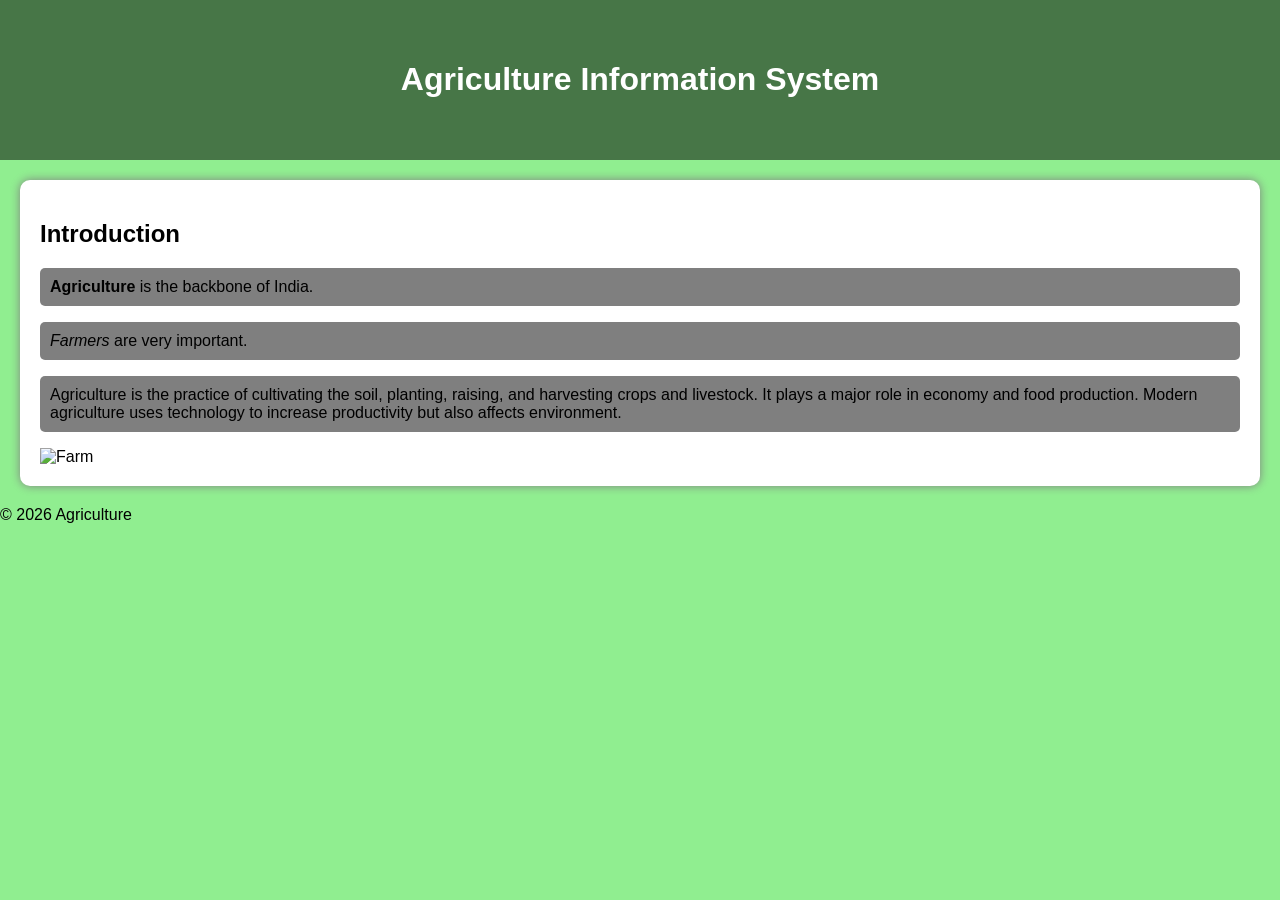
==== index.html @ 6369ae3b "Add files via upload" ====
<!DOCTYPE html>
<html>
<head>
<title>Home</title>
<meta name="viewport" content="width=device-width, initial-scale=1.0">
<link rel="stylesheet" href="style.css">
</head>

<body>

<header class="header">
<h1>Agriculture Information System</h1>
</header>

<section>

<h2>Introduction</h2>

<div class="para-box">
<p><b>Agriculture</b> is the backbone of India.</p>
<p><i>Farmers</i> are very important.</p>

<p>
Agriculture is the practice of cultivating the soil, planting, raising,
and harvesting crops and livestock. It plays a major role in economy
and food production. Modern agriculture uses technology to increase
productivity but also affects environment.
</p>
</div>

<img src="https://images.unsplash.com/photo-1500382017468-9049fed747ef" alt="Farm">

</section>

<footer>© 2026 Agriculture</footer>

</body>
</html>
---- style.css ----
body {
    font-family: Arial;
    margin: 0;
    background-color: lightgreen;
}

/* Header with background image */
.header {
    background-image: url("https://images.unsplash.com/photo-1500382017468-9049fed747ef");
    background-size: cover;
    background-position: center;
    color: white;
    text-align: center;
    padding: 40px;
    position: relative;
}

/* Dark overlay */
.header::before {
    content: "";
    position: absolute;
    top: 0;
    left: 0;
    right: 0;
    bottom: 0;
    background: rgba(0,0,0,0.5);
}

/* Text above overlay */
.header h1,
.header p {
    position: relative;
    z-index: 1;
}

/* Section card */
section {
    background: white;
    margin: 20px;
    padding: 20px;
    border-radius: 10px;
    box-shadow: 0px 0px 10px gray;
}

/* Images responsive */
img {
    max-width: 100%;
    height: auto;
}
```css
/* Paragraph background box */
.para-box {
    background-image: url("https://images.unsplash.com/photo-1464226184884-fa280b87c399");
    background-size: cover;
    background-position: center;
    padding: 20px;
    color: white;
    border-radius: 10px;
    margin-bottom: 20px;
}

/* Optional overlay for readability */
.para-box p {
    background: rgba(0,0,0,0.5);
    padding: 10px;
    border-radius: 5px;
}
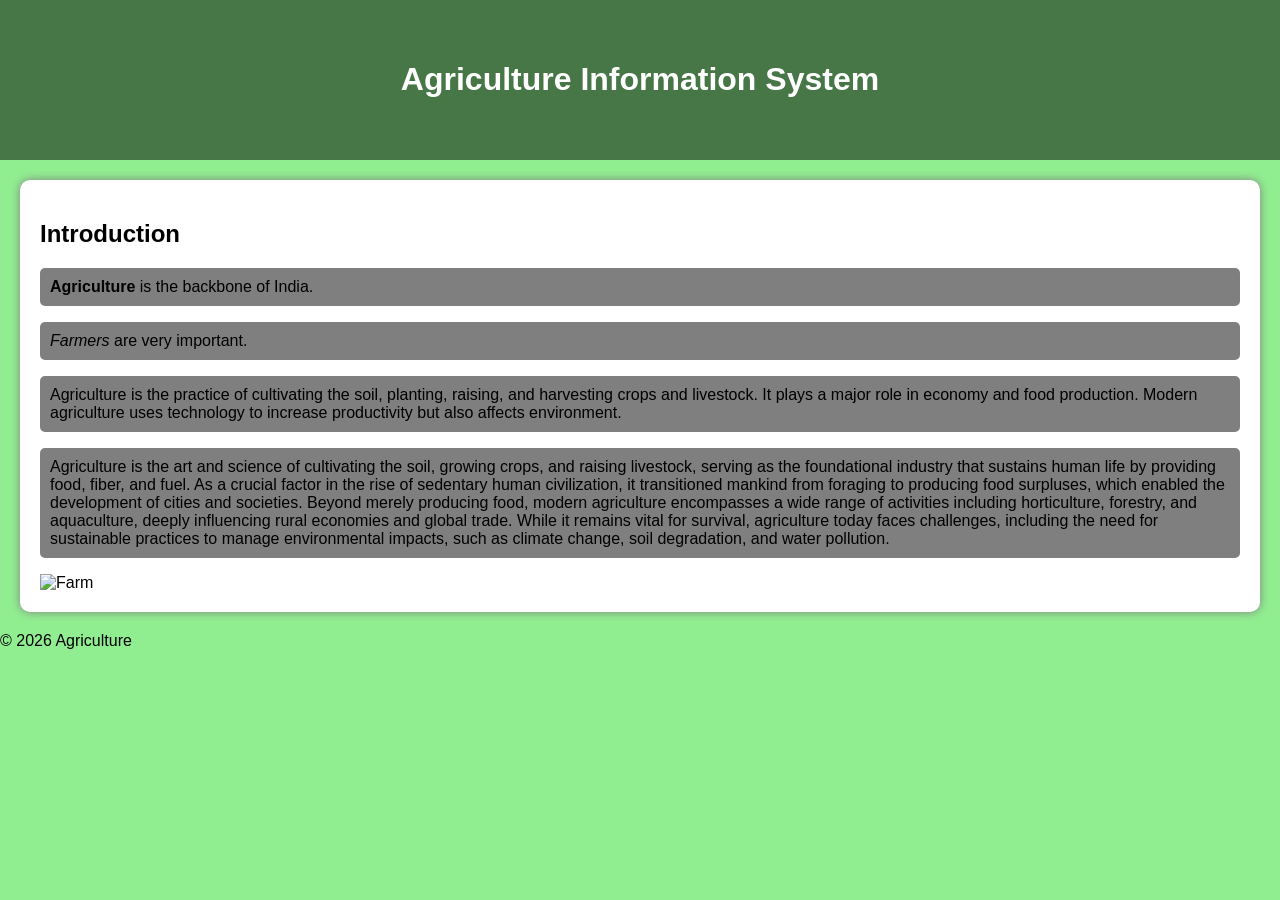
==== commit 690d022a: "Update index.html Added additional information about agriculture and its significance." ====
--- a/index.html
+++ b/index.html
@@ -27,6 +27,11 @@
 and food production. Modern agriculture uses technology to increase
 productivity but also affects environment.
 </p>
+  <p>Agriculture is the art and science of cultivating the soil, growing crops, and raising livestock, serving as the foundational industry that sustains human life by providing food,
+    fiber, and fuel. As a crucial factor in the rise of sedentary human civilization, it transitioned mankind from foraging to producing food surpluses, which enabled the development of cities and societies.
+    Beyond merely producing food, modern agriculture encompasses a wide range of activities including horticulture, forestry, and aquaculture, deeply influencing rural economies and global trade. While it remains vital for survival,
+    agriculture today faces challenges, including the need for sustainable practices to manage environmental impacts, such as climate change, soil degradation, and water pollution. 
+</p>
 </div>
 
 <img src="https://images.unsplash.com/photo-1500382017468-9049fed747ef" alt="Farm">
